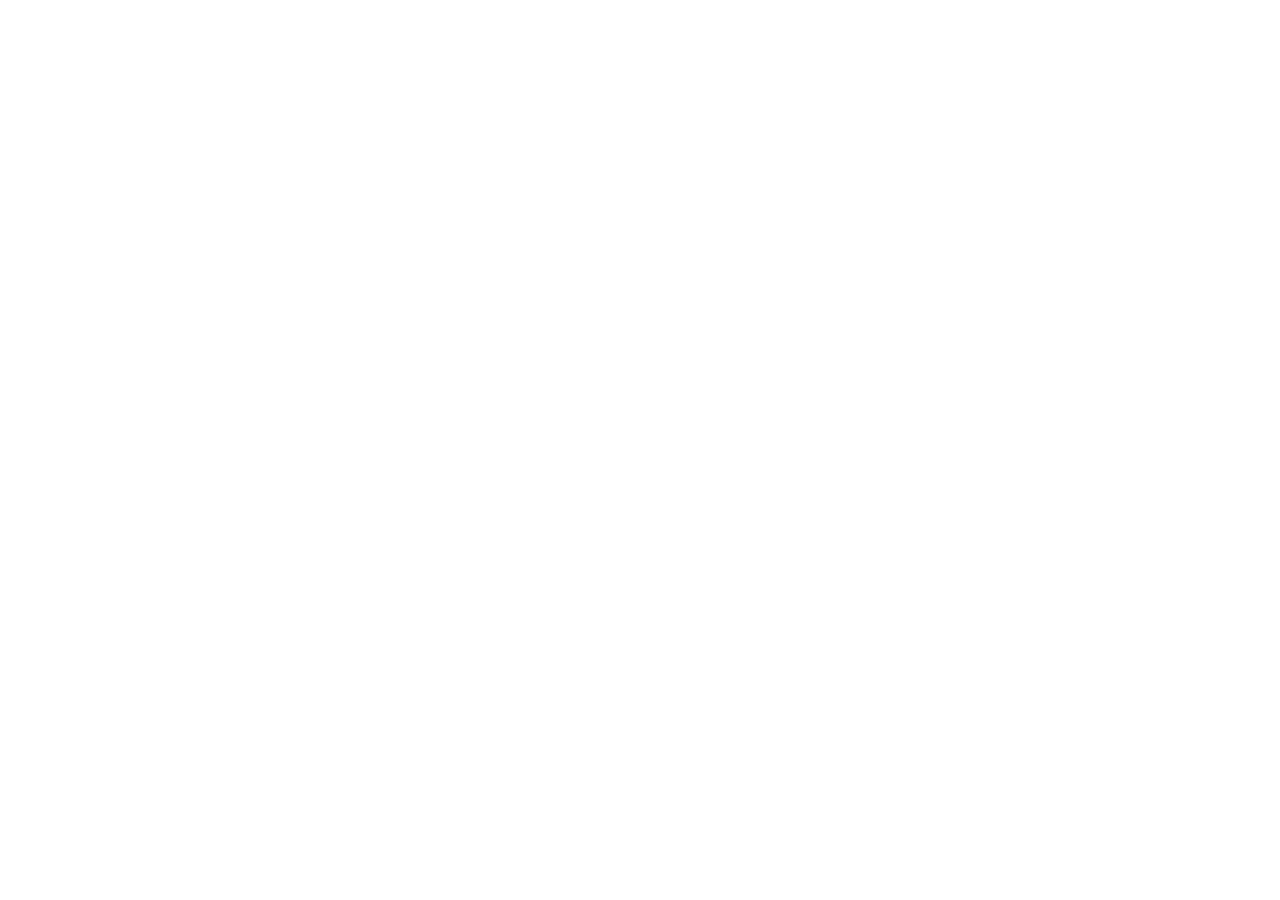
==== index.html @ f11b4da0 "Rename index to index.html" ====
<!DOCTYPE html>
<html lang="pt-BR">
<head>
  <meta charset="UTF-8">
  <meta name="viewport" content="width=device-width, initial-scale=1.0, viewport-fit=cover, maximum-scale=1.0, user-scalable=no">
  <meta name="theme-color" content="#070711">
  <meta name="apple-mobile-web-app-capable" content="yes">
  <meta name="apple-mobile-web-app-status-bar-style" content="black-translucent">
  <meta name="apple-mobile-web-app-title" content="ArenaFlow">
  <meta name="mobile-web-app-capable" content="yes">
  <meta name="description" content="Gestão inteligente de arenas de futevôlei">

  <!-- Open Graph -->
  <meta property="og:title" content="ArenaFlow">
  <meta property="og:description" content="Gestão inteligente de arenas de futevôlei">
  <meta property="og:type" content="website">

  <title>ArenaFlow</title>

  <!-- PWA Manifest -->
  <link rel="manifest" href="manifest.json">

  <!-- Apple Touch Icons -->
  <link rel="apple-touch-icon" href="icons/icon-192.png">
  <link rel="icon" type="image/png" href="icons/icon-192.png">

  <!-- Styles -->
  <link rel="stylesheet" href="css/styles.css">

  <!-- Firebase v9 compat (for simplicity with GitHub Pages) -->
  <script src="https://www.gstatic.com/firebasejs/9.23.0/firebase-app-compat.js"></script>
  <script src="https://www.gstatic.com/firebasejs/9.23.0/firebase-auth-compat.js"></script>
  <script src="https://www.gstatic.com/firebasejs/9.23.0/firebase-firestore-compat.js"></script>
  <script src="https://www.gstatic.com/firebasejs/9.23.0/firebase-functions-compat.js"></script>
</head>
<body>

  <!-- ══ APP SHELL ══════════════════════════════════════════ -->
  <div id="app">

    <!-- Screen content -->
    <div id="screen-container"></div>

    <!-- Bottom navigation (injected by JS) -->
    <div id="bottom-nav-container"></div>

  </div>

  <!-- ══ OVERLAYS ═══════════════════════════════════════════ -->

  <!-- Modal overlay -->
  <div id="modal-overlay" class="hidden"></div>

  <!-- Toast container -->
  <div id="toast-container"></div>

  <!-- Loading spinner -->
  <div id="loading-overlay" class="hidden">
    <div class="spinner"></div>
  </div>

  <!-- ══ SCRIPTS ════════════════════════════════════════════ -->
  <script src="js/firebase-config.js"></script>
  <script src="js/app.js"></script>

  <!-- Fullscreen & safe area support -->
  <script>
    // iOS standalone detection
    if (window.navigator.standalone) {
      document.body.style.paddingTop = 'env(safe-area-inset-top)';
    }

    // Prevent pull-to-refresh on mobile
    document.body.addEventListener('touchmove', function(e) {
      if (e.target === document.body) e.preventDefault();
    }, { passive: false });

    // Prevent double-tap zoom
    let lastTap = 0;
    document.addEventListener('touchend', function(e) {
      const now = Date.now();
      if (now - lastTap < 300) e.preventDefault();
      lastTap = now;
    }, { passive: false });

    // Handle Android back button
    window.addEventListener('popstate', function() {
      if (App && App.back) App.back();
    });

    // Push history state to intercept back button
    history.pushState(null, '', window.location.href);
    window.addEventListener('beforeunload', function() {
      history.pushState(null, '', window.location.href);
    });
  </script>
</body>
</html>
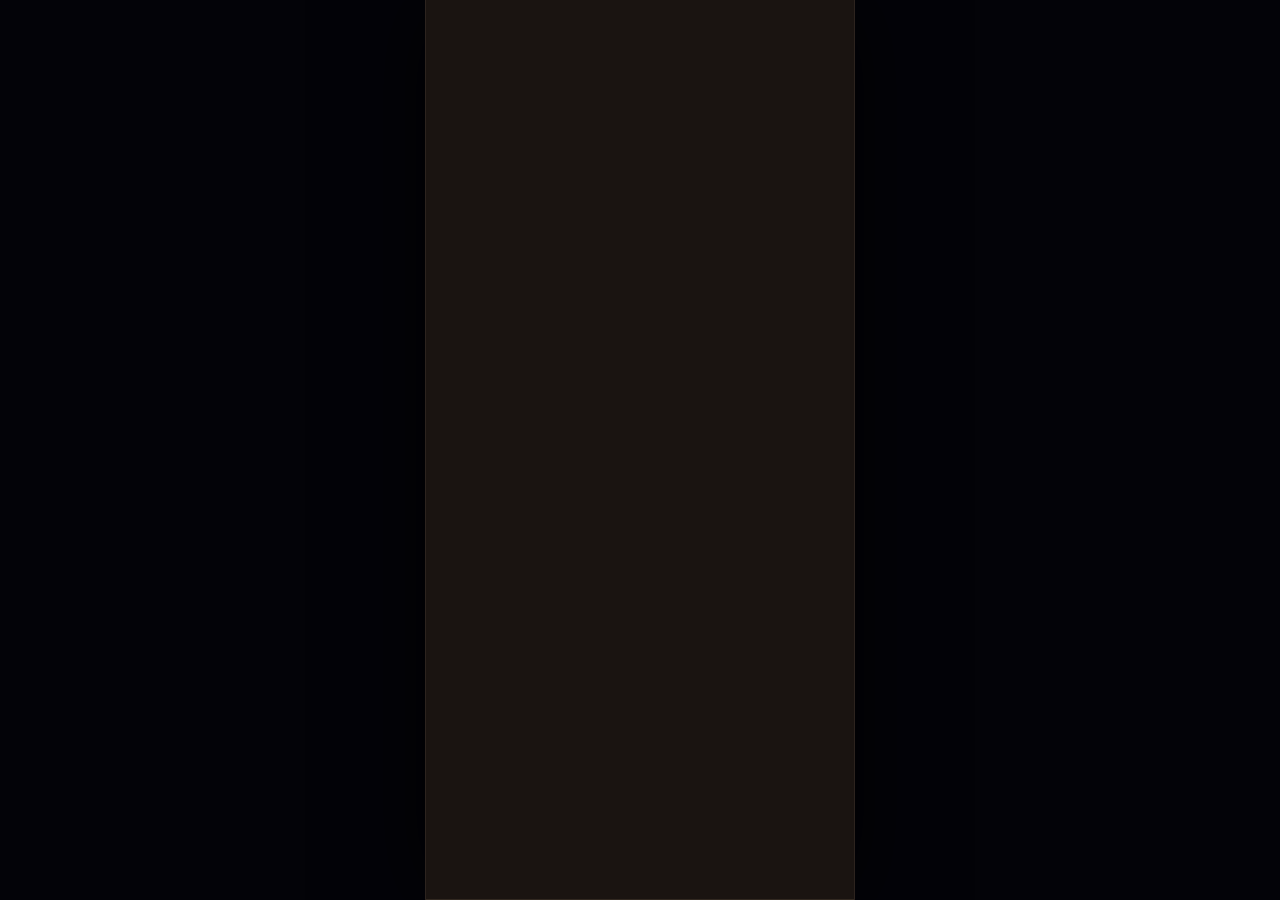
==== commit 44e1bc26: "Update index.html" ====
--- a/index.html
+++ b/index.html
@@ -11,18 +11,32 @@
   <meta name="description" content="Gestão inteligente de arenas de futevôlei">
 
   <!-- Open Graph -->
-  <meta property="og:title" content="ArenaFlow">
-  <meta property="og:description" content="Gestão inteligente de arenas de futevôlei">
+  <meta property="og:title" content="ArenaFlow — Sua arena na palma da mão">
+  <meta property="og:description" content="Agenda de aulas, fila de espera justa, ranking e presença. Instale grátis no celular.">
   <meta property="og:type" content="website">
+  <meta property="og:url" content="https://diegocoelho10.github.io/arenaflow/">
 
   <title>ArenaFlow</title>
+
+  <!-- Captura do prompt de instalação (PWA) -->
+  <script>
+    window.deferredInstallPrompt = null;
+    window.addEventListener('beforeinstallprompt', function(e) {
+      e.preventDefault();
+      window.deferredInstallPrompt = e;
+      var b = document.getElementById('btn-install');
+      if (b) b.style.display = '';
+    });
+    window.addEventListener('appinstalled', function() {
+      window.deferredInstallPrompt = null;
+    });
+  </script>
 
   <!-- PWA Manifest -->
   <link rel="manifest" href="manifest.json">
 
-  <!-- Apple Touch Icons -->
-  <link rel="apple-touch-icon" href="icons/icon-192.png">
-  <link rel="icon" type="image/png" href="icons/icon-192.png">
+  <!-- Ícone (embutido, sem arquivo externo) -->
+  <link rel="icon" type="image/png" href="[data-uri]">
 
   <!-- Styles -->
   <link rel="stylesheet" href="css/styles.css">
@@ -31,7 +45,6 @@
   <script src="https://www.gstatic.com/firebasejs/9.23.0/firebase-app-compat.js"></script>
   <script src="https://www.gstatic.com/firebasejs/9.23.0/firebase-auth-compat.js"></script>
   <script src="https://www.gstatic.com/firebasejs/9.23.0/firebase-firestore-compat.js"></script>
-  <script src="https://www.gstatic.com/firebasejs/9.23.0/firebase-functions-compat.js"></script>
 </head>
 <body>
 
--- a/css/styles.css
+++ b/css/styles.css
@@ -0,0 +1,807 @@
+/* ============================================================
+   ARENAFLOW — DESIGN SYSTEM
+   Fonts: Syne (headings) + Plus Jakarta Sans (body)
+   Theme: Dark Space × Sports Energy
+   ============================================================ */
+
+@import url('https://fonts.googleapis.com/css2?family=Syne:wght@400;500;600;700;800&family=Plus+Jakarta+Sans:ital,wght@0,300;0,400;0,500;0,600;0,700;1,400&display=swap');
+
+/* ── TOKENS ──────────────────────────────────────────────── */
+:root {
+  /* Colors — tema pôr-do-sol (areia + coral) */
+  --bg:          #1A1411;
+  --surface:     #211A15;
+  --card:        #2C2620;
+  --card-hover:  #36302A;
+  --border:      rgba(255,210,180,0.08);
+  --border-md:   rgba(255,210,180,0.14);
+
+  /* --primary é a cor de destaque da arena (white-label).
+     O JS sobrescreve estas 3 com a cor escolhida pelo dono. */
+  --primary:     #D85A30;
+  --primary-dim: rgba(216,90,48,0.16);
+  --primary-glow:rgba(216,90,48,0.35);
+
+  --accent:      #F5A623;
+  --accent-dim:  rgba(245,166,35,0.16);
+  --accent-glow: rgba(245,166,35,0.35);
+
+  --success:     #00D97E;
+  --success-dim: rgba(0,217,126,0.15);
+  --warning:     #FFB020;
+  --warning-dim: rgba(255,176,32,0.15);
+  --danger:      #FF4757;
+  --danger-dim:  rgba(255,71,87,0.15);
+
+  --text:        #FAECE7;
+  --text-2:      #C4B5AC;
+  --text-3:      #8A7D74;
+
+  /* Typography */
+  --font-head: 'Syne', sans-serif;
+  --font-body: 'Plus Jakarta Sans', sans-serif;
+
+  /* Spacing */
+  --r-sm: 10px;
+  --r-md: 14px;
+  --r-lg: 20px;
+  --r-xl: 28px;
+
+  /* Nav */
+  --nav-h: 68px;
+
+  /* Transitions */
+  --t: 200ms cubic-bezier(0.4,0,0.2,1);
+  --t-slow: 400ms cubic-bezier(0.4,0,0.2,1);
+}
+
+/* ── RESET ───────────────────────────────────────────────── */
+*, *::before, *::after { box-sizing: border-box; margin: 0; padding: 0; }
+html { font-size: 16px; -webkit-text-size-adjust: 100%; height: 100%; }
+body {
+  font-family: var(--font-body);
+  background: var(--bg);
+  color: var(--text);
+  min-height: 100%;
+  height: 100%;
+  overflow: hidden;
+  -webkit-font-smoothing: antialiased;
+  user-select: none;
+  -webkit-tap-highlight-color: transparent;
+}
+img { display: block; max-width: 100%; }
+button { cursor: pointer; border: none; background: none; font-family: inherit; }
+input, textarea, select { font-family: inherit; outline: none; }
+a { text-decoration: none; color: inherit; }
+
+/* ── APP SHELL ───────────────────────────────────────────── */
+#app {
+  display: flex;
+  flex-direction: column;
+  height: 100dvh;
+  max-width: 430px;
+  margin: 0 auto;
+  position: relative;
+  overflow: hidden;
+  background: var(--bg);
+}
+
+#screen-container {
+  flex: 1;
+  overflow-y: auto;
+  overflow-x: hidden;
+  -webkit-overflow-scrolling: touch;
+  scrollbar-width: none;
+}
+#screen-container::-webkit-scrollbar { display: none; }
+
+.screen {
+  min-height: calc(100dvh - var(--nav-h));
+  padding-bottom: 24px;
+  animation: screenIn 280ms cubic-bezier(0.4,0,0.2,1) both;
+}
+.screen.no-nav { min-height: 100dvh; }
+
+@keyframes screenIn {
+  from { opacity: 0; transform: translateY(12px); }
+  to   { opacity: 1; transform: translateY(0); }
+}
+
+/* ── TYPOGRAPHY ──────────────────────────────────────────── */
+.t-display { font-family: var(--font-head); font-size: 32px; font-weight: 800; line-height: 1.1; letter-spacing: -0.5px; }
+.t-h1      { font-family: var(--font-head); font-size: 26px; font-weight: 700; line-height: 1.2; }
+.t-h2      { font-family: var(--font-head); font-size: 20px; font-weight: 700; line-height: 1.3; }
+.t-h3      { font-family: var(--font-head); font-size: 16px; font-weight: 600; line-height: 1.4; }
+.t-body    { font-size: 15px; font-weight: 400; line-height: 1.6; }
+.t-sm      { font-size: 13px; line-height: 1.5; }
+.t-xs      { font-size: 11px; line-height: 1.4; letter-spacing: 0.3px; }
+.t-label   { font-size: 11px; font-weight: 700; letter-spacing: 1.2px; text-transform: uppercase; }
+.t-muted   { color: var(--text-2); }
+.t-dim     { color: var(--text-3); }
+.t-primary { color: var(--primary); }
+.t-accent  { color: var(--accent); }
+.t-success { color: var(--success); }
+.t-warning { color: var(--warning); }
+.t-danger  { color: var(--danger); }
+.t-center  { text-align: center; }
+
+/* ── LAYOUT UTILITIES ────────────────────────────────────── */
+.px { padding-left: 20px; padding-right: 20px; }
+.px-lg { padding-left: 24px; padding-right: 24px; }
+.pt { padding-top: 16px; }
+.pb { padding-bottom: 16px; }
+.gap-4  { gap: 4px; }
+.gap-8  { gap: 8px; }
+.gap-12 { gap: 12px; }
+.gap-16 { gap: 16px; }
+.gap-20 { gap: 20px; }
+.flex { display: flex; }
+.flex-col { flex-direction: column; }
+.items-center { align-items: center; }
+.justify-between { justify-content: space-between; }
+.justify-center { justify-content: center; }
+.flex-1 { flex: 1; }
+.w-full { width: 100%; }
+.grid-2 { display: grid; grid-template-columns: 1fr 1fr; gap: 12px; }
+.grid-3 { display: grid; grid-template-columns: 1fr 1fr 1fr; gap: 10px; }
+
+/* ── CARDS ───────────────────────────────────────────────── */
+.card {
+  background: var(--card);
+  border: 1px solid var(--border);
+  border-radius: var(--r-lg);
+  padding: 18px;
+  transition: background var(--t), border-color var(--t);
+}
+.card:active { background: var(--card-hover); }
+.card-sm { padding: 14px; border-radius: var(--r-md); }
+.card-glass {
+  background: rgba(255,255,255,0.04);
+  backdrop-filter: blur(20px);
+  -webkit-backdrop-filter: blur(20px);
+  border: 1px solid var(--border-md);
+}
+
+/* ── BUTTONS ─────────────────────────────────────────────── */
+.btn {
+  display: flex; align-items: center; justify-content: center;
+  gap: 8px; padding: 14px 20px;
+  border-radius: var(--r-md); font-size: 15px; font-weight: 600;
+  transition: all var(--t); white-space: nowrap;
+  font-family: var(--font-body);
+}
+.btn:active { transform: scale(0.97); }
+.btn-primary {
+  background: var(--primary); color: #fff;
+  box-shadow: 0 0 24px var(--primary-glow);
+}
+.btn-primary:active { background: #2d5ee0; }
+.btn-accent {
+  background: var(--accent); color: #fff;
+  box-shadow: 0 0 24px var(--accent-glow);
+}
+.btn-outline {
+  background: transparent; color: var(--text);
+  border: 1px solid var(--border-md);
+}
+.btn-outline:active { background: var(--card); }
+.btn-ghost { background: transparent; color: var(--text-2); }
+.btn-success { background: var(--success); color: #000; font-weight: 700; }
+.btn-danger { background: var(--danger-dim); color: var(--danger); border: 1px solid var(--danger); }
+.btn-sm { padding: 10px 16px; font-size: 13px; border-radius: var(--r-sm); }
+.btn-lg { padding: 17px 24px; font-size: 16px; border-radius: var(--r-lg); }
+.btn-full { width: 100%; }
+.btn-icon { padding: 12px; border-radius: 50%; width: 44px; height: 44px; }
+.btn:disabled { opacity: 0.4; pointer-events: none; }
+
+/* ── INPUTS ──────────────────────────────────────────────── */
+.field { display: flex; flex-direction: column; gap: 8px; }
+.field label { font-size: 13px; font-weight: 600; color: var(--text-2); letter-spacing: 0.3px; }
+.input {
+  width: 100%; background: var(--surface);
+  border: 1.5px solid var(--border);
+  border-radius: var(--r-md); padding: 14px 16px;
+  font-size: 15px; color: var(--text);
+  transition: border-color var(--t), box-shadow var(--t);
+}
+.input:focus {
+  border-color: var(--primary);
+  box-shadow: 0 0 0 3px var(--primary-dim);
+}
+.input::placeholder { color: var(--text-3); }
+.input-group { position: relative; }
+.input-group .input { padding-right: 48px; }
+.input-group .input-icon {
+  position: absolute; right: 14px; top: 50%;
+  transform: translateY(-50%); color: var(--text-3);
+  cursor: pointer; transition: color var(--t);
+}
+.input-group .input-icon:hover { color: var(--text-2); }
+.input-error { border-color: var(--danger) !important; }
+.field-error { font-size: 12px; color: var(--danger); }
+.input-hint  { font-size: 12px; color: var(--text-3); }
+select.input { appearance: none; cursor: pointer; }
+
+/* ── PASSWORD STRENGTH ───────────────────────────────────── */
+.pwd-strength { display: flex; gap: 4px; margin-top: 6px; }
+.pwd-bar { flex: 1; height: 3px; border-radius: 2px; background: var(--border); transition: background 0.3s; }
+.pwd-bar.weak   { background: var(--danger); }
+.pwd-bar.fair   { background: var(--warning); }
+.pwd-bar.good   { background: var(--primary); }
+.pwd-bar.strong { background: var(--success); }
+.pwd-label { font-size: 11px; margin-top: 4px; }
+
+/* ── BADGES / CHIPS ──────────────────────────────────────── */
+.badge {
+  display: inline-flex; align-items: center; gap: 5px;
+  padding: 4px 10px; border-radius: 100px;
+  font-size: 12px; font-weight: 600;
+}
+.badge-primary { background: var(--primary-dim); color: var(--primary); }
+.badge-accent  { background: var(--accent-dim);  color: var(--accent); }
+.badge-success { background: var(--success-dim); color: var(--success); }
+.badge-warning { background: var(--warning-dim); color: var(--warning); }
+.badge-danger  { background: var(--danger-dim);  color: var(--danger); }
+.badge-muted   { background: rgba(255,255,255,0.06); color: var(--text-2); }
+.dot { width: 8px; height: 8px; border-radius: 50%; display: inline-block; }
+.dot-success { background: var(--success); box-shadow: 0 0 6px var(--success); }
+.dot-warning { background: var(--warning); box-shadow: 0 0 6px var(--warning); }
+.dot-danger  { background: var(--danger);  box-shadow: 0 0 6px var(--danger); }
+.dot-muted   { background: var(--text-3); }
+
+/* ── AVATAR ──────────────────────────────────────────────── */
+.avatar {
+  border-radius: 50%; background: var(--primary-dim);
+  display: flex; align-items: center; justify-content: center;
+  font-family: var(--font-head); font-weight: 700; color: var(--primary);
+  flex-shrink: 0; font-size: 16px;
+  border: 2px solid transparent;
+}
+.avatar-sm  { width: 36px; height: 36px; font-size: 13px; }
+.avatar-md  { width: 48px; height: 48px; font-size: 18px; }
+.avatar-lg  { width: 64px; height: 64px; font-size: 24px; }
+.avatar-xl  { width: 80px; height: 80px; font-size: 30px; }
+.avatar-ring { border-color: var(--primary); box-shadow: 0 0 16px var(--primary-glow); }
+
+/* ── DIVIDER ─────────────────────────────────────────────── */
+.divider {
+  height: 1px; background: var(--border); margin: 8px 0;
+}
+.divider-text {
+  display: flex; align-items: center; gap: 12px;
+  color: var(--text-3); font-size: 13px;
+}
+.divider-text::before, .divider-text::after {
+  content: ''; flex: 1; height: 1px; background: var(--border);
+}
+
+/* ── TOP BAR ─────────────────────────────────────────────── */
+.topbar {
+  display: flex; align-items: center; justify-content: space-between;
+  padding: 16px 20px 8px;
+  position: sticky; top: 0; z-index: 10;
+  background: linear-gradient(to bottom, var(--bg) 80%, transparent);
+}
+.topbar-title { font-family: var(--font-head); font-size: 22px; font-weight: 700; }
+.back-btn {
+  width: 40px; height: 40px; border-radius: 50%;
+  background: var(--surface); border: 1px solid var(--border);
+  display: flex; align-items: center; justify-content: center;
+  color: var(--text); transition: all var(--t);
+}
+.back-btn:active { background: var(--card); }
+
+/* ── BOTTOM NAVIGATION ───────────────────────────────────── */
+#bottom-nav-container {
+  position: relative; z-index: 100;
+  background: var(--surface);
+  border-top: 1px solid var(--border);
+}
+.bottom-nav {
+  display: flex; height: var(--nav-h);
+  padding: 0 8px;
+  padding-bottom: env(safe-area-inset-bottom, 0px);
+}
+.nav-item {
+  flex: 1; display: flex; flex-direction: column;
+  align-items: center; justify-content: center; gap: 4px;
+  padding: 8px 4px; border-radius: var(--r-sm);
+  transition: all var(--t); color: var(--text-3);
+  position: relative;
+}
+.nav-item .nav-icon { font-size: 22px; transition: transform var(--t); }
+.nav-item .nav-label { font-size: 10px; font-weight: 600; letter-spacing: 0.3px; transition: color var(--t); }
+.nav-item.active { color: var(--primary); }
+.nav-item.active .nav-icon { transform: translateY(-2px); }
+.nav-dot {
+  position: absolute; top: 6px; right: calc(50% - 14px);
+  width: 8px; height: 8px; border-radius: 50%;
+  background: var(--accent); border: 2px solid var(--surface);
+}
+
+/* ── MODALS ──────────────────────────────────────────────── */
+#modal-overlay {
+  position: fixed; inset: 0; z-index: 200;
+  background: rgba(7,7,17,0.85);
+  backdrop-filter: blur(4px);
+  -webkit-backdrop-filter: blur(4px);
+  display: flex; align-items: center; justify-content: center;
+  padding: 20px;
+  animation: fadeIn 200ms ease both;
+}
+#modal-overlay.hidden { display: none; }
+@keyframes fadeIn { from { opacity: 0; } to { opacity: 1; } }
+
+.modal {
+  background: var(--card); border: 1px solid var(--border-md);
+  border-radius: var(--r-xl); padding: 28px 24px;
+  width: 100%; max-width: 380px;
+  animation: modalIn 280ms cubic-bezier(0.34,1.56,0.64,1) both;
+}
+@keyframes modalIn {
+  from { opacity: 0; transform: scale(0.88) translateY(20px); }
+  to   { opacity: 1; transform: scale(1) translateY(0); }
+}
+.modal-icon {
+  width: 60px; height: 60px; border-radius: 50%;
+  display: flex; align-items: center; justify-content: center;
+  font-size: 28px; margin: 0 auto 16px;
+}
+.modal-actions { display: flex; gap: 10px; margin-top: 24px; }
+.modal-actions .btn { flex: 1; }
+
+/* ── TOAST ───────────────────────────────────────────────── */
+#toast-container {
+  position: fixed; bottom: calc(var(--nav-h) + 16px); left: 50%;
+  transform: translateX(-50%); z-index: 300;
+  display: flex; flex-direction: column; gap: 8px; align-items: center;
+  pointer-events: none; width: 90%; max-width: 380px;
+}
+.toast {
+  background: var(--card-hover); border: 1px solid var(--border-md);
+  border-radius: 100px; padding: 12px 20px;
+  font-size: 14px; font-weight: 500; color: var(--text);
+  display: flex; align-items: center; gap: 8px;
+  box-shadow: 0 8px 32px rgba(0,0,0,0.4);
+  animation: toastIn 300ms cubic-bezier(0.34,1.56,0.64,1) both;
+  pointer-events: all; white-space: nowrap;
+}
+.toast.exit { animation: toastOut 200ms ease both; }
+.toast-success { border-color: var(--success); color: var(--success); }
+.toast-error   { border-color: var(--danger);  color: var(--danger); }
+.toast-warning { border-color: var(--warning); color: var(--warning); }
+@keyframes toastIn  { from { opacity:0; transform:translateY(16px) scale(0.9); } to { opacity:1; transform:translateY(0) scale(1); } }
+@keyframes toastOut { from { opacity:1; transform:translateY(0); } to { opacity:0; transform:translateY(-10px); } }
+
+/* ── LOADING ─────────────────────────────────────────────── */
+#loading-overlay {
+  position: fixed; inset: 0; z-index: 400;
+  background: rgba(7,7,17,0.7); backdrop-filter: blur(4px);
+  display: flex; align-items: center; justify-content: center;
+}
+#loading-overlay.hidden { display: none; }
+.spinner {
+  width: 44px; height: 44px; border-radius: 50%;
+  border: 3px solid var(--border);
+  border-top-color: var(--primary);
+  animation: spin 0.8s linear infinite;
+}
+@keyframes spin { to { transform: rotate(360deg); } }
+
+/* ── SPLASH ──────────────────────────────────────────────── */
+.splash-screen {
+  display: flex; flex-direction: column;
+  align-items: center; justify-content: center;
+  min-height: 100dvh; gap: 0;
+  background: radial-gradient(ellipse 80% 60% at 50% 0%, rgba(61,110,255,0.18) 0%, transparent 70%),
+              radial-gradient(ellipse 60% 40% at 80% 100%, rgba(255,94,26,0.12) 0%, transparent 70%),
+              var(--bg);
+  padding: 40px 32px;
+}
+.splash-logo {
+  display: flex; flex-direction: column; align-items: center; gap: 12px;
+  animation: splashLogo 600ms cubic-bezier(0.34,1.56,0.64,1) both;
+}
+@keyframes splashLogo {
+  from { opacity: 0; transform: scale(0.7) translateY(20px); }
+  to   { opacity: 1; transform: scale(1) translateY(0); }
+}
+.logo-mark {
+  width: 80px; height: 80px; border-radius: 24px;
+  background: linear-gradient(135deg, var(--primary), #6B4EFF);
+  display: flex; align-items: center; justify-content: center;
+  font-family: var(--font-head); font-size: 36px; font-weight: 800; color: #fff;
+  box-shadow: 0 0 40px var(--primary-glow), 0 20px 40px rgba(0,0,0,0.4);
+}
+.logo-name { font-family: var(--font-head); font-size: 34px; font-weight: 800; color: var(--text); }
+.logo-name span { color: var(--primary); }
+.logo-tagline { font-size: 14px; color: var(--text-2); font-weight: 400; margin-top: -8px; }
+.splash-actions {
+  width: 100%; display: flex; flex-direction: column; gap: 12px;
+  margin-top: 60px;
+  animation: splashActions 600ms 300ms cubic-bezier(0.4,0,0.2,1) both;
+}
+@keyframes splashActions { from { opacity:0; transform:translateY(24px); } to { opacity:1; transform:translateY(0); } }
+.splash-illustration {
+  font-size: 80px; margin: 32px 0 16px;
+  animation: float 3s ease-in-out infinite;
+  filter: drop-shadow(0 0 24px rgba(61,110,255,0.4));
+}
+@keyframes float { 0%,100% { transform: translateY(0); } 50% { transform: translateY(-12px); } }
+
+/* ── AUTH SCREENS ────────────────────────────────────────── */
+.auth-screen { padding: 0; }
+.auth-header {
+  padding: 60px 28px 32px;
+  background: radial-gradient(ellipse 120% 60% at 50% -20%, rgba(61,110,255,0.15) 0%, transparent 70%);
+}
+.auth-form { padding: 0 24px; display: flex; flex-direction: column; gap: 16px; }
+.auth-footer { padding: 20px 24px; text-align: center; }
+.auth-footer a { color: var(--primary); font-weight: 600; }
+
+.step-indicator { display: flex; gap: 6px; margin-bottom: 24px; }
+.step-dot {
+  flex: 1; height: 3px; border-radius: 2px;
+  background: var(--border); transition: background var(--t-slow);
+}
+.step-dot.active   { background: var(--primary); }
+.step-dot.complete { background: var(--success); }
+
+/* ── HOME HERO ───────────────────────────────────────────── */
+.home-hero {
+  background: linear-gradient(160deg, rgba(61,110,255,0.12) 0%, transparent 60%),
+              linear-gradient(220deg, rgba(255,94,26,0.08) 0%, transparent 60%);
+  padding: 20px 20px 24px; border-bottom: 1px solid var(--border);
+}
+.home-greeting { font-size: 22px; font-weight: 700; font-family: var(--font-head); }
+.home-greeting small { display: block; font-size: 14px; font-weight: 400; color: var(--text-2); font-family: var(--font-body); margin-bottom: 2px; }
+
+/* ── STAT CARDS ──────────────────────────────────────────── */
+.stat-card {
+  background: var(--card); border: 1px solid var(--border);
+  border-radius: var(--r-md); padding: 14px 16px;
+}
+.stat-card .stat-value {
+  font-family: var(--font-head); font-size: 26px; font-weight: 800;
+  line-height: 1; margin-bottom: 4px;
+}
+.stat-card .stat-label { font-size: 11px; font-weight: 700; letter-spacing: 0.8px; text-transform: uppercase; color: var(--text-2); }
+.stat-card.primary { border-color: var(--primary-dim); }
+.stat-card.primary .stat-value { color: var(--primary); }
+.stat-card.accent  { border-color: var(--accent-dim); }
+.stat-card.accent  .stat-value { color: var(--accent); }
+.stat-card.success { border-color: var(--success-dim); }
+.stat-card.success .stat-value { color: var(--success); }
+.stat-card.warning { border-color: var(--warning-dim); }
+.stat-card.warning .stat-value { color: var(--warning); }
+
+/* ── CLASS CARDS ─────────────────────────────────────────── */
+.class-card {
+  background: var(--card); border: 1px solid var(--border);
+  border-radius: var(--r-lg); padding: 16px 18px;
+  transition: all var(--t);
+}
+.class-card:active { background: var(--card-hover); transform: scale(0.99); }
+.class-card.status-full    { border-left: 3px solid var(--danger); }
+.class-card.status-few     { border-left: 3px solid var(--warning); }
+.class-card.status-open    { border-left: 3px solid var(--success); }
+.class-card.status-waitlist{ border-left: 3px solid var(--accent); }
+.class-card.status-past    { opacity: 0.5; }
+
+.spots-bar { height: 4px; background: var(--border); border-radius: 2px; overflow: hidden; margin-top: 10px; }
+.spots-fill { height: 100%; border-radius: 2px; transition: width 0.5s ease; }
+.spots-fill.high   { background: var(--success); }
+.spots-fill.medium { background: var(--warning); }
+.spots-fill.low    { background: var(--danger); }
+
+/* ── RANKING ─────────────────────────────────────────────── */
+.podium {
+  display: flex; align-items: flex-end; justify-content: center;
+  gap: 8px; padding: 24px 20px 0;
+}
+.podium-item {
+  flex: 1; display: flex; flex-direction: column;
+  align-items: center; gap: 8px;
+}
+.podium-stand {
+  width: 100%; border-radius: var(--r-sm) var(--r-sm) 0 0;
+  display: flex; align-items: center; justify-content: center;
+  font-family: var(--font-head); font-size: 20px; font-weight: 800;
+}
+.podium-1 .podium-stand { height: 80px; background: linear-gradient(180deg, rgba(255,176,32,0.3), rgba(255,176,32,0.1)); border: 1px solid var(--warning); color: var(--warning); }
+.podium-2 .podium-stand { height: 60px; background: linear-gradient(180deg, rgba(160,160,192,0.2), rgba(160,160,192,0.05)); border: 1px solid var(--text-3); color: var(--text-2); }
+.podium-3 .podium-stand { height: 45px; background: linear-gradient(180deg, rgba(255,94,26,0.2), rgba(255,94,26,0.05)); border: 1px solid var(--accent-dim); color: var(--accent); }
+.podium-1 .avatar { border-color: var(--warning); box-shadow: 0 0 16px rgba(255,176,32,0.4); }
+.podium-crown { font-size: 20px; margin-bottom: -4px; }
+
+.rank-list-item {
+  display: flex; align-items: center; gap: 14px;
+  padding: 14px 20px; border-bottom: 1px solid var(--border);
+  transition: background var(--t);
+}
+.rank-list-item:active { background: var(--card); }
+.rank-num {
+  width: 28px; text-align: center;
+  font-family: var(--font-head); font-size: 16px; font-weight: 700;
+  color: var(--text-3);
+}
+.rank-num.me { color: var(--primary); }
+
+/* ── BADGE SYSTEM ────────────────────────────────────────── */
+.badge-grid { display: grid; grid-template-columns: repeat(4, 1fr); gap: 12px; padding: 16px; }
+.badge-item {
+  display: flex; flex-direction: column; align-items: center; gap: 6px;
+  padding: 12px 8px; border-radius: var(--r-md);
+  background: var(--surface); border: 1px solid var(--border);
+  transition: all var(--t);
+}
+.badge-item.earned { background: var(--primary-dim); border-color: var(--primary); }
+.badge-item.earned:active { background: var(--primary-glow); }
+.badge-emoji { font-size: 26px; }
+.badge-name  { font-size: 10px; font-weight: 600; text-align: center; color: var(--text-2); line-height: 1.2; }
+.badge-item.earned .badge-name { color: var(--primary); }
+.badge-item.locked { opacity: 0.35; }
+.badge-item.locked .badge-emoji { filter: grayscale(1); }
+
+.badge-unlock-anim {
+  animation: badgeUnlock 600ms cubic-bezier(0.34,1.56,0.64,1) both;
+}
+@keyframes badgeUnlock {
+  0%  { transform: scale(0) rotate(-20deg); opacity: 0; }
+  60% { transform: scale(1.2) rotate(5deg); }
+  100%{ transform: scale(1) rotate(0deg); opacity: 1; }
+}
+
+/* ── ENROLLMENT STATUS ───────────────────────────────────── */
+.status-pill {
+  display: inline-flex; align-items: center; gap: 6px;
+  padding: 5px 12px; border-radius: 100px;
+  font-size: 12px; font-weight: 600;
+}
+.status-confirmed  { background: var(--success-dim); color: var(--success); }
+.status-waiting    { background: var(--warning-dim); color: var(--warning); }
+.status-waitlist   { background: var(--accent-dim);  color: var(--accent); }
+.status-invited    { background: var(--primary-dim); color: var(--primary); }
+.status-cancelled  { background: var(--danger-dim);  color: var(--danger); }
+.status-attended   { background: rgba(255,255,255,0.06); color: var(--text-2); }
+
+/* ── SECTION HEADER ──────────────────────────────────────── */
+.section-header {
+  display: flex; align-items: center; justify-content: space-between;
+  padding: 20px 20px 12px;
+}
+.section-title { font-family: var(--font-head); font-size: 17px; font-weight: 700; }
+.section-action { font-size: 13px; font-weight: 600; color: var(--primary); }
+
+/* ── EMPTY STATE ─────────────────────────────────────────── */
+.empty-state {
+  display: flex; flex-direction: column; align-items: center;
+  justify-content: center; padding: 60px 32px; gap: 12px; text-align: center;
+}
+.empty-state .empty-emoji { font-size: 52px; }
+.empty-state .empty-title { font-family: var(--font-head); font-size: 18px; font-weight: 700; }
+.empty-state .empty-text  { font-size: 14px; color: var(--text-2); line-height: 1.5; }
+
+/* ── ATTENDANCE TOGGLE ───────────────────────────────────── */
+.attend-row {
+  display: flex; align-items: center; justify-content: space-between;
+  padding: 13px 20px; border-bottom: 1px solid var(--border);
+  transition: background var(--t);
+}
+.attend-row:active { background: var(--card-hover); }
+.attend-toggle {
+  width: 44px; height: 26px; border-radius: 100px;
+  background: var(--border); position: relative;
+  transition: background var(--t); cursor: pointer; flex-shrink: 0;
+}
+.attend-toggle.on { background: var(--success); }
+.attend-toggle::after {
+  content: ''; position: absolute;
+  width: 20px; height: 20px; border-radius: 50%;
+  background: #fff; top: 3px; left: 3px;
+  transition: transform var(--t);
+  box-shadow: 0 2px 4px rgba(0,0,0,0.3);
+}
+.attend-toggle.on::after { transform: translateX(18px); }
+
+/* ── SETTINGS ────────────────────────────────────────────── */
+.settings-group { margin-bottom: 8px; }
+.settings-label {
+  font-size: 11px; font-weight: 700; letter-spacing: 1px;
+  text-transform: uppercase; color: var(--text-3);
+  padding: 16px 20px 8px;
+}
+.settings-item {
+  display: flex; align-items: center; gap: 14px;
+  padding: 15px 20px; background: var(--card);
+  border-bottom: 1px solid var(--border);
+  transition: background var(--t); cursor: pointer;
+}
+.settings-item:first-of-type { border-radius: var(--r-md) var(--r-md) 0 0; }
+.settings-item:last-of-type  { border-radius: 0 0 var(--r-md) var(--r-md); border-bottom: none; }
+.settings-item:only-of-type  { border-radius: var(--r-md); }
+.settings-item:active { background: var(--card-hover); }
+.settings-icon {
+  width: 36px; height: 36px; border-radius: 10px;
+  display: flex; align-items: center; justify-content: center; font-size: 18px;
+  flex-shrink: 0;
+}
+.si-blue   { background: var(--primary-dim); }
+.si-orange { background: var(--accent-dim); }
+.si-green  { background: var(--success-dim); }
+.si-red    { background: var(--danger-dim); }
+.si-yellow { background: var(--warning-dim); }
+.si-purple { background: rgba(107,78,255,0.15); }
+.settings-chevron { margin-left: auto; color: var(--text-3); font-size: 18px; }
+
+/* ── SUPERADMIN SPECIFIC ─────────────────────────────────── */
+.mrr-hero {
+  background: linear-gradient(135deg, rgba(61,110,255,0.15) 0%, rgba(107,78,255,0.1) 100%);
+  border: 1px solid var(--primary-dim);
+  border-radius: var(--r-xl); padding: 24px; margin: 0 20px 20px;
+}
+.mrr-value {
+  font-family: var(--font-head); font-size: 42px; font-weight: 800;
+  color: var(--primary); line-height: 1;
+}
+.mrr-label { font-size: 12px; font-weight: 600; color: var(--text-2); letter-spacing: 0.5px; }
+
+.arena-row {
+  display: flex; align-items: center; gap: 14px;
+  padding: 16px 20px; border-bottom: 1px solid var(--border);
+  transition: background var(--t); cursor: pointer;
+}
+.arena-row:active { background: var(--card-hover); }
+.arena-icon {
+  width: 44px; height: 44px; border-radius: var(--r-sm);
+  background: var(--primary-dim); display: flex; align-items: center;
+  justify-content: center; font-size: 20px; flex-shrink: 0;
+}
+
+/* ── ALERT BANNER ────────────────────────────────────────── */
+.alert-banner {
+  display: flex; align-items: flex-start; gap: 12px;
+  padding: 14px 16px; border-radius: var(--r-md);
+  margin: 0 20px 16px;
+}
+.alert-banner.info    { background: var(--primary-dim); border: 1px solid var(--primary); }
+.alert-banner.warning { background: var(--warning-dim); border: 1px solid var(--warning); }
+.alert-banner.danger  { background: var(--danger-dim);  border: 1px solid var(--danger); }
+.alert-banner.success { background: var(--success-dim); border: 1px solid var(--success); }
+.alert-banner-icon { font-size: 20px; flex-shrink: 0; }
+.alert-banner-text { font-size: 13px; line-height: 1.5; }
+
+/* ── TABS ────────────────────────────────────────────────── */
+.tabs { display: flex; gap: 4px; padding: 4px; background: var(--surface); border-radius: var(--r-md); }
+.tab {
+  flex: 1; padding: 10px; border-radius: var(--r-sm);
+  font-size: 13px; font-weight: 600; color: var(--text-2);
+  transition: all var(--t); text-align: center;
+}
+.tab.active { background: var(--card); color: var(--text); box-shadow: 0 2px 8px rgba(0,0,0,0.3); }
+
+/* ── FLOATING ACTION ─────────────────────────────────────── */
+.fab {
+  position: fixed; bottom: calc(var(--nav-h) + 20px); right: 20px;
+  width: 56px; height: 56px; border-radius: 50%;
+  background: var(--primary); color: #fff;
+  display: flex; align-items: center; justify-content: center;
+  font-size: 26px; box-shadow: 0 4px 24px var(--primary-glow);
+  transition: all var(--t); z-index: 50;
+}
+.fab:active { transform: scale(0.93); }
+
+/* ── CALENDAR WEEK ───────────────────────────────────────── */
+.week-strip { display: flex; gap: 6px; padding: 0 20px 16px; overflow-x: auto; scrollbar-width: none; }
+.week-strip::-webkit-scrollbar { display: none; }
+.day-pill {
+  display: flex; flex-direction: column; align-items: center; gap: 4px;
+  padding: 10px 14px; border-radius: var(--r-md);
+  background: var(--surface); border: 1px solid var(--border);
+  cursor: pointer; transition: all var(--t); flex-shrink: 0;
+}
+.day-pill.active { background: var(--primary); border-color: var(--primary); box-shadow: 0 0 16px var(--primary-glow); }
+.day-pill.has-class .day-dot { background: var(--success); }
+.day-dot { width: 4px; height: 4px; border-radius: 50%; }
+.day-name { font-size: 10px; font-weight: 700; letter-spacing: 0.5px; text-transform: uppercase; color: var(--text-2); }
+.day-num  { font-size: 18px; font-weight: 700; font-family: var(--font-head); }
+.day-pill.active .day-name,
+.day-pill.active .day-num { color: #fff; }
+
+/* ── PROFILE HEADER ──────────────────────────────────────── */
+.profile-header {
+  padding: 24px 20px; display: flex; flex-direction: column; align-items: center; gap: 12px;
+  background: radial-gradient(ellipse 100% 80% at 50% 0%, rgba(61,110,255,0.1) 0%, transparent 70%);
+}
+.profile-stats {
+  display: flex; gap: 0; width: 100%; border: 1px solid var(--border);
+  border-radius: var(--r-lg); overflow: hidden; background: var(--card);
+}
+.profile-stat {
+  flex: 1; padding: 14px 8px; text-align: center;
+  border-right: 1px solid var(--border);
+}
+.profile-stat:last-child { border-right: none; }
+.profile-stat-val { font-family: var(--font-head); font-size: 22px; font-weight: 800; color: var(--primary); }
+.profile-stat-lbl { font-size: 11px; font-weight: 600; color: var(--text-2); }
+
+/* ── PROGRESS BAR ────────────────────────────────────────── */
+.progress-bar { height: 6px; background: var(--border); border-radius: 3px; overflow: hidden; }
+.progress-fill { height: 100%; border-radius: 3px; background: var(--primary); transition: width 0.8s cubic-bezier(0.4,0,0.2,1); }
+
+/* ── SEARCH BAR ──────────────────────────────────────────── */
+.search-bar {
+  display: flex; align-items: center; gap: 10px;
+  background: var(--surface); border: 1.5px solid var(--border);
+  border-radius: 100px; padding: 11px 16px; margin: 0 20px 16px;
+  transition: border-color var(--t);
+}
+.search-bar:focus-within { border-color: var(--primary); }
+.search-bar input {
+  flex: 1; background: none; font-size: 14px; color: var(--text); border: none;
+}
+.search-bar input::placeholder { color: var(--text-3); }
+
+/* ── SCROLLABLE CHIPS ────────────────────────────────────── */
+.chip-row { display: flex; gap: 8px; overflow-x: auto; padding: 0 20px 12px; scrollbar-width: none; }
+.chip-row::-webkit-scrollbar { display: none; }
+.chip {
+  padding: 7px 14px; border-radius: 100px; font-size: 13px; font-weight: 600;
+  background: var(--surface); border: 1.5px solid var(--border);
+  white-space: nowrap; transition: all var(--t); cursor: pointer; color: var(--text-2);
+  flex-shrink: 0;
+}
+.chip.active { background: var(--primary-dim); border-color: var(--primary); color: var(--primary); }
+.chip:active { transform: scale(0.96); }
+
+/* ── COMMUNITY FEED ──────────────────────────────────────── */
+.feed-item {
+  padding: 16px 20px; border-bottom: 1px solid var(--border);
+}
+.feed-reaction-row { display: flex; gap: 8px; margin-top: 10px; }
+.reaction-btn {
+  display: flex; align-items: center; gap: 5px;
+  padding: 5px 12px; border-radius: 100px;
+  background: var(--surface); border: 1px solid var(--border);
+  font-size: 13px; font-weight: 500; color: var(--text-2);
+  transition: all var(--t);
+}
+.reaction-btn.reacted { background: var(--primary-dim); border-color: var(--primary); color: var(--primary); }
+
+/* ── WHATSAPP STATUS ─────────────────────────────────────── */
+.wa-status {
+  display: flex; align-items: center; gap: 8px;
+  padding: 10px 14px; border-radius: var(--r-md);
+  font-size: 13px; font-weight: 500;
+}
+.wa-status.connected { background: var(--success-dim); color: var(--success); border: 1px solid var(--success); }
+.wa-status.disconnected { background: var(--danger-dim); color: var(--danger); border: 1px solid var(--danger); }
+
+/* ── CONFETTI ─────────────────────────────────────────────── */
+.confetti-container {
+  position: fixed; inset: 0; pointer-events: none; z-index: 500;
+  overflow: hidden;
+}
+.confetti-piece {
+  position: absolute; width: 10px; height: 10px;
+  animation: confettiFall linear both;
+}
+@keyframes confettiFall {
+  0%   { transform: translateY(-20px) rotate(0deg); opacity: 1; }
+  100% { transform: translateY(100vh) rotate(720deg); opacity: 0; }
+}
+
+/* ── RESPONSIVE ──────────────────────────────────────────── */
+@media (min-width: 431px) {
+  #app {
+    box-shadow: 0 0 80px rgba(0,0,0,0.8);
+    border-left: 1px solid var(--border);
+    border-right: 1px solid var(--border);
+  }
+  body { background: #030308; }
+}
+@media (max-height: 680px) {
+  .splash-illustration { font-size: 56px; margin: 16px 0 8px; }
+  .splash-actions { margin-top: 32px; }
+  .auth-header { padding: 40px 28px 24px; }
+}
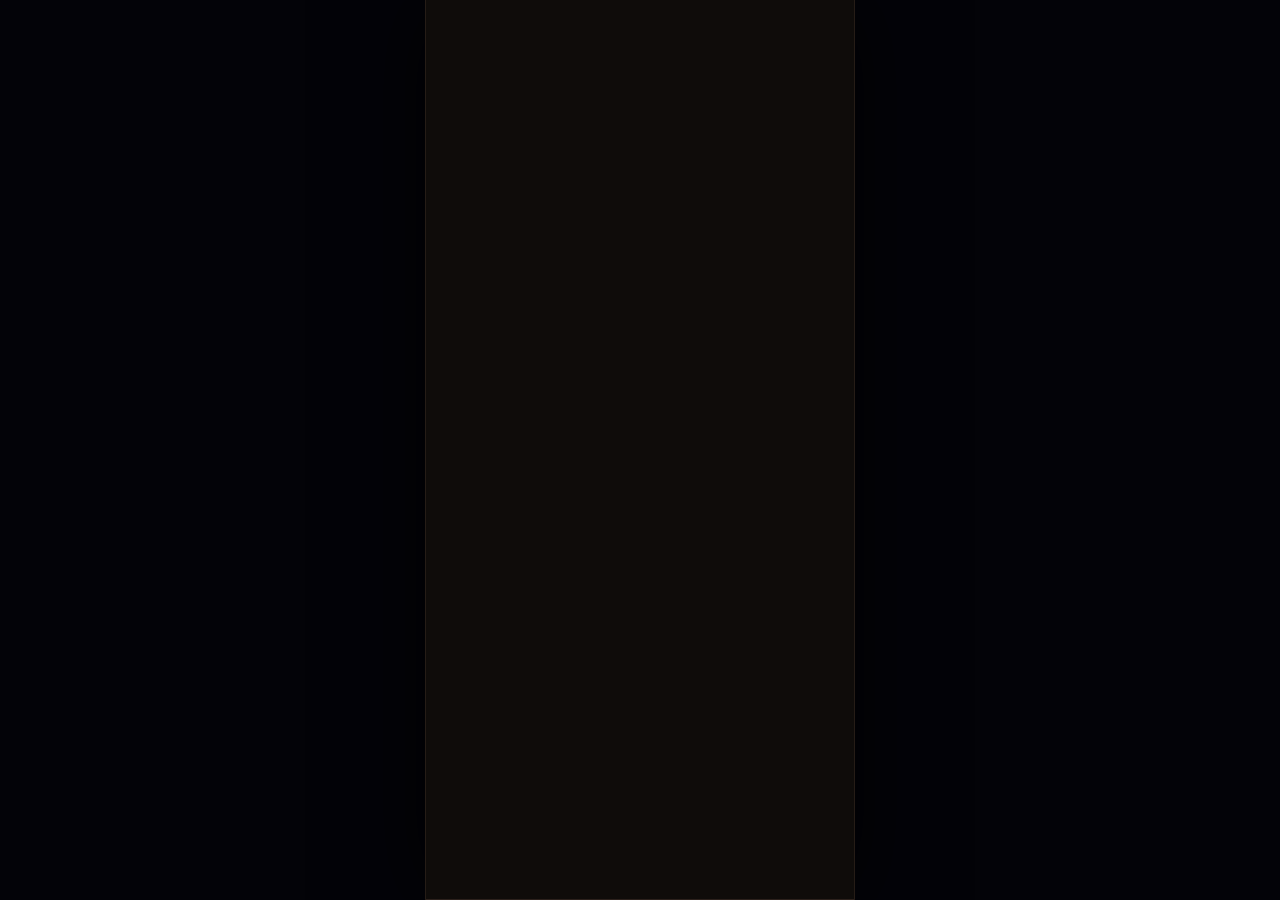
==== commit e8d8e77c: "Update theme color in index.html" ====
--- a/index.html
+++ b/index.html
@@ -3,7 +3,7 @@
 <head>
   <meta charset="UTF-8">
   <meta name="viewport" content="width=device-width, initial-scale=1.0, viewport-fit=cover, maximum-scale=1.0, user-scalable=no">
-  <meta name="theme-color" content="#070711">
+  <meta name="theme-color" content="#0F0C0A">
   <meta name="apple-mobile-web-app-capable" content="yes">
   <meta name="apple-mobile-web-app-status-bar-style" content="black-translucent">
   <meta name="apple-mobile-web-app-title" content="ArenaFlow">
@@ -15,6 +15,7 @@
   <meta property="og:description" content="Agenda de aulas, fila de espera justa, ranking e presença. Instale grátis no celular.">
   <meta property="og:type" content="website">
   <meta property="og:url" content="https://diegocoelho10.github.io/arenaflow/">
+  <meta property="og:image" content="https://diegocoelho10.github.io/arenaflow/icons/icon-512.png">
 
   <title>ArenaFlow</title>
 
@@ -35,8 +36,9 @@
   <!-- PWA Manifest -->
   <link rel="manifest" href="manifest.json">
 
-  <!-- Ícone (embutido, sem arquivo externo) -->
-  <link rel="icon" type="image/png" href="[data-uri]">
+  <!-- Apple Touch Icons -->
+  <link rel="apple-touch-icon" href="icons/apple-touch-icon.png">
+  <link rel="icon" type="image/png" sizes="48x48" href="icons/favicon-48.png">
 
   <!-- Styles -->
   <link rel="stylesheet" href="css/styles.css">
--- a/css/styles.css
+++ b/css/styles.css
@@ -9,18 +9,18 @@
 /* ── TOKENS ──────────────────────────────────────────────── */
 :root {
   /* Colors — tema pôr-do-sol (areia + coral) */
-  --bg:          #1A1411;
-  --surface:     #211A15;
-  --card:        #2C2620;
-  --card-hover:  #36302A;
-  --border:      rgba(255,210,180,0.08);
-  --border-md:   rgba(255,210,180,0.14);
+  --bg:          #0F0C0A;
+  --surface:     #171210;
+  --card:        #1F1913;
+  --card-hover:  #2A2118;
+  --border:      rgba(255,190,140,0.09);
+  --border-md:   rgba(255,190,140,0.17);
 
   /* --primary é a cor de destaque da arena (white-label).
      O JS sobrescreve estas 3 com a cor escolhida pelo dono. */
-  --primary:     #D85A30;
-  --primary-dim: rgba(216,90,48,0.16);
-  --primary-glow:rgba(216,90,48,0.35);
+  --primary:     #F97316;
+  --primary-dim: rgba(249,115,22,0.16);
+  --primary-glow:rgba(249,115,22,0.35);
 
   --accent:      #F5A623;
   --accent-dim:  rgba(245,166,35,0.16);
@@ -42,9 +42,9 @@
   --font-body: 'Plus Jakarta Sans', sans-serif;
 
   /* Spacing */
-  --r-sm: 10px;
-  --r-md: 14px;
-  --r-lg: 20px;
+  --r-sm: 12px;
+  --r-md: 16px;
+  --r-lg: 22px;
   --r-xl: 28px;
 
   /* Nav */
@@ -172,13 +172,15 @@
 }
 .btn:active { transform: scale(0.97); }
 .btn-primary {
-  background: var(--primary); color: #fff;
-  box-shadow: 0 0 24px var(--primary-glow);
-}
-.btn-primary:active { background: #2d5ee0; }
+  background: var(--primary);
+  background: linear-gradient(135deg, var(--primary), color-mix(in srgb, var(--primary) 68%, #FFC46B));
+  color: #fff;
+  box-shadow: 0 8px 24px var(--primary-glow);
+}
+.btn-primary:active { background: color-mix(in srgb, var(--primary) 82%, #000); }
 .btn-accent {
-  background: var(--accent); color: #fff;
-  box-shadow: 0 0 24px var(--accent-glow);
+  background: var(--accent); color: #221105;
+  box-shadow: 0 8px 24px var(--accent-glow);
 }
 .btn-outline {
   background: transparent; color: var(--text);
@@ -311,7 +313,11 @@
 }
 .nav-item .nav-icon { font-size: 22px; transition: transform var(--t); }
 .nav-item .nav-label { font-size: 10px; font-weight: 600; letter-spacing: 0.3px; transition: color var(--t); }
-.nav-item.active { color: var(--primary); }
+.nav-item.active {
+  color: var(--primary);
+  background: var(--primary-dim);
+  margin: 8px 3px; border-radius: 16px; padding: 4px;
+}
 .nav-item.active .nav-icon { transform: translateY(-2px); }
 .nav-dot {
   position: absolute; top: 6px; right: calc(50% - 14px);
@@ -393,7 +399,7 @@
   display: flex; flex-direction: column;
   align-items: center; justify-content: center;
   min-height: 100dvh; gap: 0;
-  background: radial-gradient(ellipse 80% 60% at 50% 0%, rgba(61,110,255,0.18) 0%, transparent 70%),
+  background: radial-gradient(ellipse 80% 60% at 50% 0%, rgba(249,115,22,0.16) 0%, transparent 70%),
               radial-gradient(ellipse 60% 40% at 80% 100%, rgba(255,94,26,0.12) 0%, transparent 70%),
               var(--bg);
   padding: 40px 32px;
@@ -408,7 +414,7 @@
 }
 .logo-mark {
   width: 80px; height: 80px; border-radius: 24px;
-  background: linear-gradient(135deg, var(--primary), #6B4EFF);
+  background: linear-gradient(135deg, var(--primary), var(--accent));
   display: flex; align-items: center; justify-content: center;
   font-family: var(--font-head); font-size: 36px; font-weight: 800; color: #fff;
   box-shadow: 0 0 40px var(--primary-glow), 0 20px 40px rgba(0,0,0,0.4);
@@ -425,7 +431,7 @@
 .splash-illustration {
   font-size: 80px; margin: 32px 0 16px;
   animation: float 3s ease-in-out infinite;
-  filter: drop-shadow(0 0 24px rgba(61,110,255,0.4));
+  filter: drop-shadow(0 0 24px rgba(249,115,22,0.45));
 }
 @keyframes float { 0%,100% { transform: translateY(0); } 50% { transform: translateY(-12px); } }
 
@@ -433,7 +439,7 @@
 .auth-screen { padding: 0; }
 .auth-header {
   padding: 60px 28px 32px;
-  background: radial-gradient(ellipse 120% 60% at 50% -20%, rgba(61,110,255,0.15) 0%, transparent 70%);
+  background: radial-gradient(ellipse 120% 60% at 50% -20%, rgba(249,115,22,0.14) 0%, transparent 70%);
 }
 .auth-form { padding: 0 24px; display: flex; flex-direction: column; gap: 16px; }
 .auth-footer { padding: 20px 24px; text-align: center; }
@@ -449,8 +455,8 @@
 
 /* ── HOME HERO ───────────────────────────────────────────── */
 .home-hero {
-  background: linear-gradient(160deg, rgba(61,110,255,0.12) 0%, transparent 60%),
-              linear-gradient(220deg, rgba(255,94,26,0.08) 0%, transparent 60%);
+  background: linear-gradient(160deg, rgba(249,115,22,0.14) 0%, transparent 60%),
+              linear-gradient(220deg, rgba(245,166,35,0.10) 0%, transparent 60%);
   padding: 20px 20px 24px; border-bottom: 1px solid var(--border);
 }
 .home-greeting { font-size: 22px; font-weight: 700; font-family: var(--font-head); }
@@ -636,7 +642,7 @@
 
 /* ── SUPERADMIN SPECIFIC ─────────────────────────────────── */
 .mrr-hero {
-  background: linear-gradient(135deg, rgba(61,110,255,0.15) 0%, rgba(107,78,255,0.1) 100%);
+  background: linear-gradient(135deg, rgba(249,115,22,0.15) 0%, rgba(245,166,35,0.10) 100%);
   border: 1px solid var(--primary-dim);
   border-radius: var(--r-xl); padding: 24px; margin: 0 20px 20px;
 }
@@ -711,7 +717,7 @@
 /* ── PROFILE HEADER ──────────────────────────────────────── */
 .profile-header {
   padding: 24px 20px; display: flex; flex-direction: column; align-items: center; gap: 12px;
-  background: radial-gradient(ellipse 100% 80% at 50% 0%, rgba(61,110,255,0.1) 0%, transparent 70%);
+  background: radial-gradient(ellipse 100% 80% at 50% 0%, rgba(249,115,22,0.10) 0%, transparent 70%);
 }
 .profile-stats {
   display: flex; gap: 0; width: 100%; border: 1px solid var(--border);
@@ -805,3 +811,87 @@
   .splash-actions { margin-top: 32px; }
   .auth-header { padding: 40px 28px 24px; }
 }
+
+
+/* ── AUTH BACKGROUND CAROUSEL (splash/login/register) ─────── */
+.has-auth-bg { position: relative; overflow: hidden; }
+.has-auth-bg > *:not(.auth-bg) { position: relative; z-index: 1; }
+.auth-bg { position: absolute; inset: 0; z-index: 0; }
+.auth-bg-layer {
+  position: absolute; inset: 0;
+  background-size: cover;
+  background-position: center 30%;
+  opacity: 0;
+  transition: opacity 1.6s ease-in-out;
+  will-change: opacity, transform;
+  animation: authKenBurns 16s ease-in-out infinite alternate;
+}
+.auth-bg-layer.active { opacity: 1; }
+.auth-bg::after {
+  content: '';
+  position: absolute; inset: 0;
+  background: linear-gradient(180deg,
+    rgba(7,7,17,.60) 0%,
+    rgba(7,7,17,.45) 30%,
+    rgba(7,7,17,.72) 62%,
+    rgba(7,7,17,.94) 100%);
+}
+@keyframes authKenBurns {
+  from { transform: scale(1); }
+  to   { transform: scale(1.09); }
+}
+@media (prefers-reduced-motion: reduce) {
+  .auth-bg-layer { animation: none; }
+}
+
+
+/* ── LOGO EM IMAGEM (nova identidade sunset) ──────────────── */
+.logo-img {
+  width: 80px; height: 80px; border-radius: 24px;
+  object-fit: cover; display: inline-block;
+  box-shadow: 0 0 40px var(--primary-glow), 0 20px 40px rgba(0,0,0,0.4);
+}
+.logo-img-sm { width: 52px; height: 52px; border-radius: 16px; }
+
+
+/* ── CARD HERÓI (destaque sólido, estilo campanha) ─────────── */
+.card-hero {
+  position: relative; overflow: hidden;
+  background: var(--primary);
+  background: linear-gradient(135deg, var(--primary) 0%, color-mix(in srgb, var(--primary) 62%, #FFC46B) 100%);
+  border: none; border-radius: var(--r-xl);
+  padding: 20px; color: #221105;
+  box-shadow: 0 12px 32px var(--primary-glow);
+  transition: transform var(--t);
+}
+.card-hero:active { transform: scale(0.99); }
+.card-hero .t-h2, .card-hero .t-h3 { color: #221105; }
+.card-hero .t-muted, .card-hero .t-dim { color: rgba(34,17,5,0.72); }
+.card-hero .hero-watermark {
+  position: absolute; right: -8px; bottom: -22px;
+  font-size: 104px; line-height: 1; opacity: 0.16;
+  pointer-events: none; user-select: none;
+}
+.card-hero .spots-bar { background: rgba(34,17,5,0.20); }
+.card-hero .spots-fill { background: #221105; }
+.card-hero .btn-primary {
+  background: #221105; color: #FFE1C4; box-shadow: none;
+}
+.card-hero .btn-primary:active { background: #38220E; }
+.card-hero .status-pill { background: rgba(34,17,5,0.28); color: #fff; border: none; }
+
+/* ── WORDMARK NO TOPO DA HOME ──────────────────────────────── */
+.brand-row {
+  font-family: var(--font-head); font-weight: 800;
+  font-size: 12px; letter-spacing: 2px; text-transform: uppercase;
+  color: var(--text-2); margin-bottom: 12px;
+}
+.brand-row span { color: var(--primary); }
+
+/* ── PONTOS DO RANKING (pílula dourada) ────────────────────── */
+.rank-points {
+  display: inline-flex; align-items: center; gap: 5px;
+  padding: 5px 12px; border-radius: 100px;
+  background: var(--accent-dim); color: var(--accent);
+  font-family: var(--font-head); font-size: 13px; font-weight: 800;
+}
